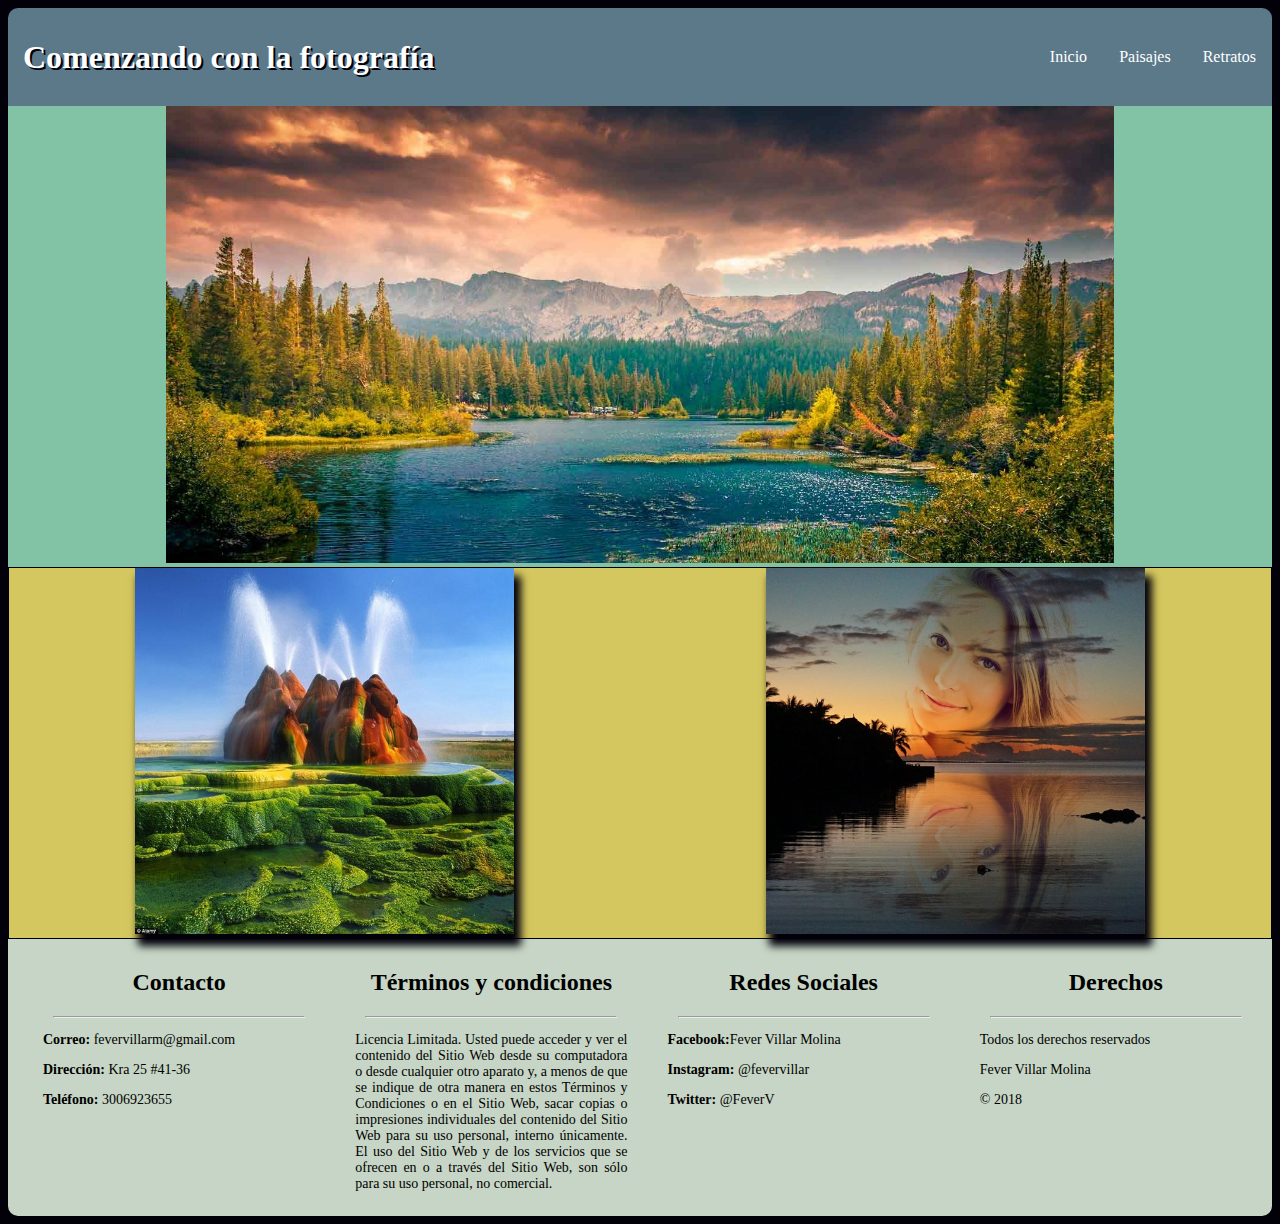
==== index.html @ ee2df76b "Subiendo todos los archivos" ====
<!DOCTYPE html>
<html>
  <head>
    <meta charset="utf-8">
    <meta name="viewport" content="width:device-width,user-scalable=no">
    <link rel="stylesheet" href="css/style.css">
    <link rel="stylesheet" type="text/css" href="//fonts.googleapis.com/css?family=Dancing+Script" />
    <title>Tarea Next-U</title>
  </head>
  <body>
  <header>
    <h1 id="titulo">Comenzando con la fotografía</h1>
    <ul>
    <a href="retratos.html"><li> Retratos </li></a>
    <a href="paisajes.html"><li> Paisajes </li></a>
    <a href="index.html"><li> Inicio </li></a>
    </ul>
  </header>
  <div class="cabecera">
    <div align="center">
    <img src="img/1.jpg" width="75%">
    </div>
  </div>

  <div class="contenido" align="center">

    <div class="img_izquierda">
    <a href="paisajes.html"><img src="img/3.jpg"></a>
    </div>

    <div class="img_derecha">
    <a href="retratos.html"><img src="img/2.jpg"></a>
    </div>

  </div>
<footer>

    <div class="c1" align="center">
          <h2>Contacto</h2> <hr style="width:80%"/>
          <p><b>Correo:</b> fevervillarm@gmail.com</p>
          <p><b>Dirección:</b> Kra 25 #41-36</p>
          <p><b>Teléfono:</b> 3006923655</p>
    </div>

    <div class="c2" align="center">
          <h2>Términos y condiciones</h2> <hr style="width:80%"/>
          <p> Licencia Limitada. Usted puede acceder y ver el
            contenido del Sitio Web desde su computadora o desde
            cualquier otro aparato y, a menos de que se indique
            de otra manera en estos Términos y Condiciones o en
            el Sitio Web, sacar copias o impresiones individuales
            del contenido del Sitio Web para su uso personal, interno
            únicamente. El uso del Sitio Web y de los servicios que se
            ofrecen en o a través del Sitio Web, son sólo para su uso
             personal, no comercial.</p>
    </div>

    <div class="c3" align="center">
          <h2>Redes Sociales</h2> <hr style="width:80%"/>
          <p><b>Facebook:</b>Fever Villar Molina</p>
          <p><b>Instagram:</b> @fevervillar</p>
          <p><b>Twitter:</b> @FeverV</p>
    </div>

    <div class="c4" align="center">
      <h2>Derechos</h2> <hr style="width:80%"/>
      <p>Todos los derechos reservados</p>
      <p>Fever Villar Molina </p>
      <p>&#169; 2018  </p>
    </div>
</footer>
  </body>
</html>
---- css/style.css ----
body{
   background-color: #02010a;
   font-family: 'DancingScriptRegular';
  font-weight: normal;
  font-style: normal;
}
header{
  background-color:  #5b7989;
  color: white;
  border-top-left-radius: 10px;
  border-top-right-radius: 10px;
  padding-top: 10px;
  padding-bottom: 10px;
  padding-left: 15px;

}
li{
  float: right;
  padding: 14px 16px;
  color: white;
}
li:hover{
  color: blue;
}
ul {
    list-style-type: none;
    overflow: hidden;
  }

#titulo{
  float: left;
  text-shadow: 2px 2px #02010a;
}
/* ---------------------------IMAGENES-------------------------- */
.cabecera{
  background-color: #82c3a6;
}

.contenido{
  display: flex;
  background-color: #d5c75f;
  flex-flow: row wrap;
  border: 1px solid;
}
.contenido img{
  width:60%;
  box-shadow: 5px 10px 8px 2px #02010a;
}
.img_izquierda{
order: 1;
flex-grow: 1;
}
.img_izquierda img:hover{
  transform: rotate(30deg);
  transition: 1s;
  box-shadow: 5px 10px 8px 2px #82c3a6;
  border: 2px solid black ;

}
.img_derecha{
  order: 2;
  flex-grow: 1;
}
.img_derecha img:hover{
  transform: translate(20px, -5px);
  transition: 1s;
  box-shadow: 5px 10px 8px 2px #82c3a6;
  border: 2px solid black ;
}
/* ------------------------------------------------------ */
footer{
  background-color:  #C6d5c5;
  color: white;
  border-bottom-left-radius: 10px;
  border-bottom-right-radius: 10px;
  padding-top: 10px;
  padding-bottom: 10px;
  padding-left: 15px;
  display: flex;
  flex-flow: row wrap;
  color: black;
}
p{
  text-align: justify;
  font-size: 14px;
  padding-left: 20px;
  padding-right: 20px;
}
.c1, .c2, .c3, .c4{
  width: 25%;
}
@media screen and (max-width:480px) {
  .c1{
    order: 1;
    width: 100%;
  }
  .c2{
    order: 2;
    width: 100%;
}
.c3{
  order: 3;
  width: 100%;
}
.c4{
  order: 4;
  width: 100%;
}

}
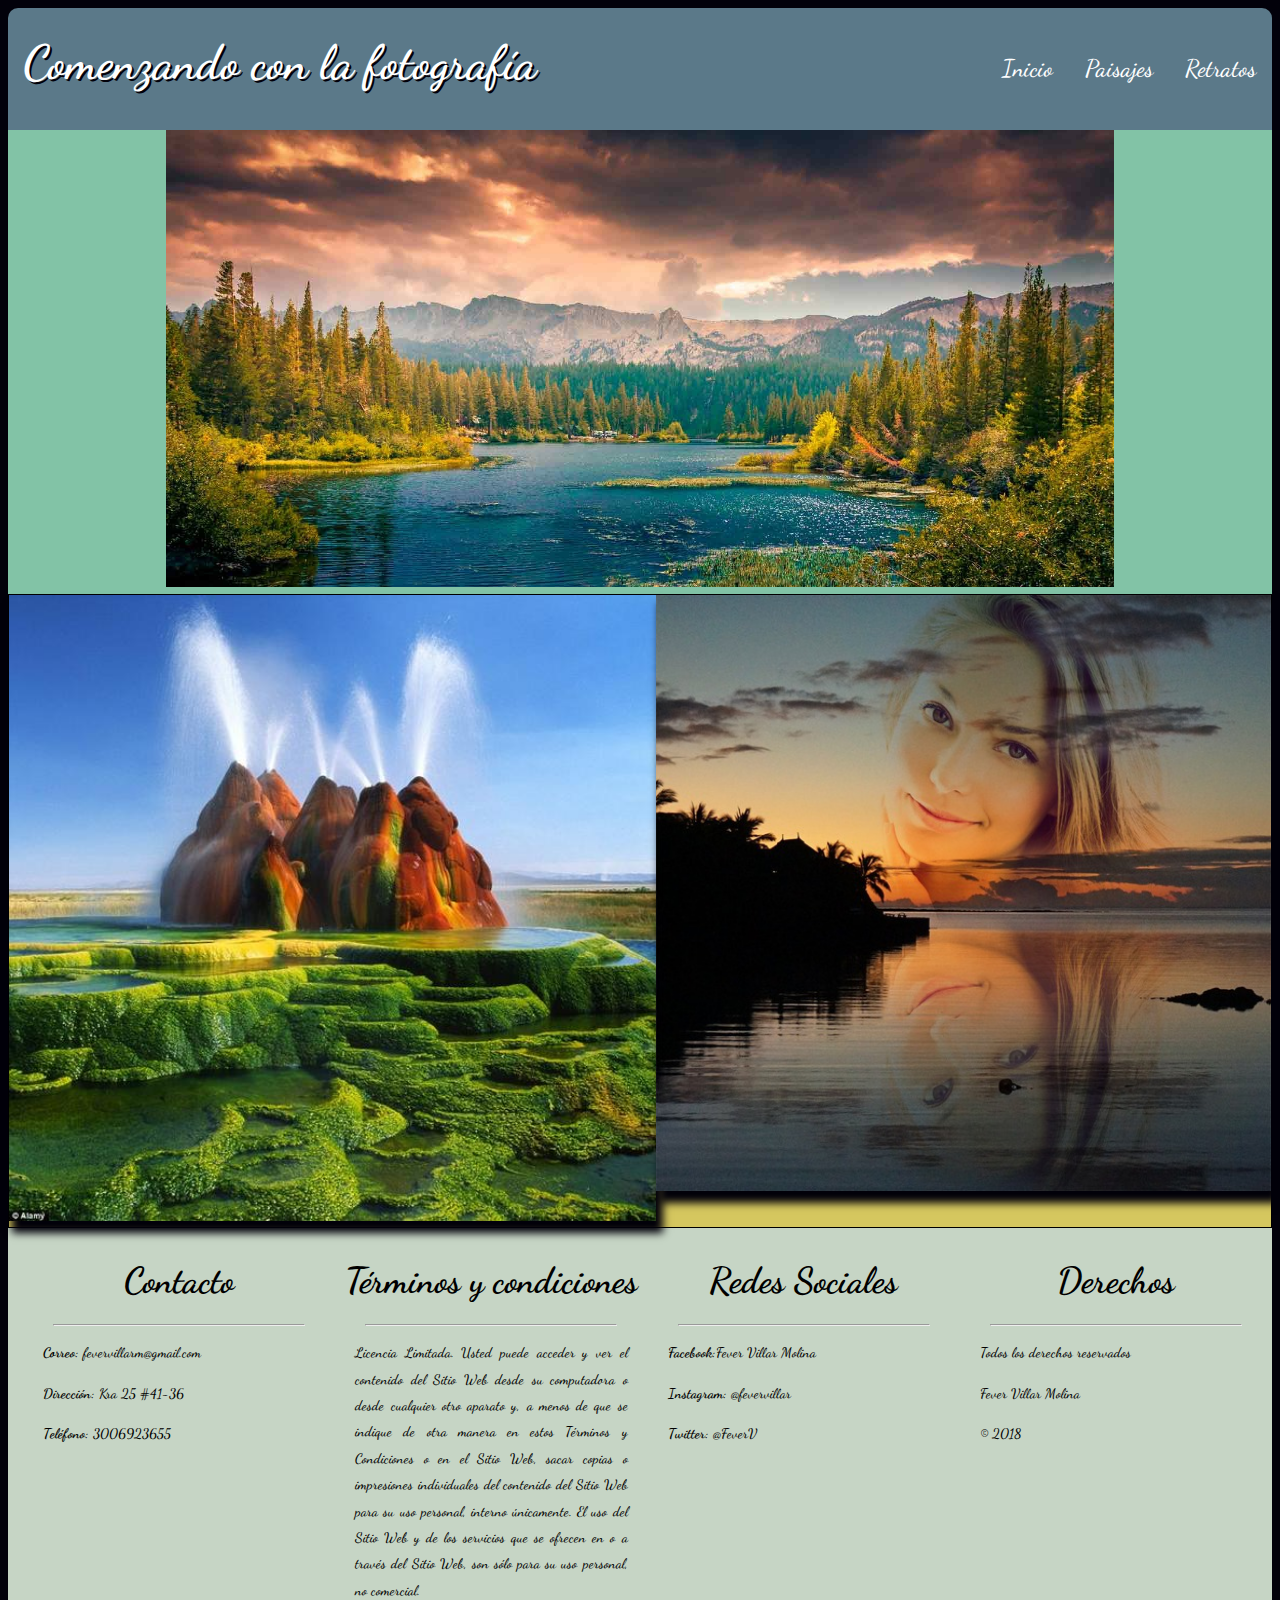
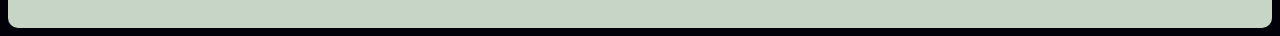
==== commit 90667aaf: "Style y queries changed" ====
--- a/index.html
+++ b/index.html
@@ -5,6 +5,7 @@
     <meta name="viewport" content="width:device-width,user-scalable=no">
     <link rel="stylesheet" href="css/style.css">
     <link rel="stylesheet" type="text/css" href="//fonts.googleapis.com/css?family=Dancing+Script" />
+    
     <title>Tarea Next-U</title>
   </head>
   <body>
--- a/css/style.css
+++ b/css/style.css
@@ -1,8 +1,11 @@
-body{
-   background-color: #02010a;
-   font-family: 'DancingScriptRegular';
-  font-weight: normal;
-  font-style: normal;
+body {
+font-family: "Dancing Script";
+	font-size: 24px;
+	font-style: normal;
+	font-variant: normal;
+	font-weight: 500;
+	line-height: 26.4px;
+  background-color: #02010a;
 }
 header{
   background-color:  #5b7989;
@@ -35,20 +38,57 @@
 .cabecera{
   background-color: #82c3a6;
 }
-
-.contenido{
+@media screen and (min-width:900px){
+  .contenido{
   display: flex;
   background-color: #d5c75f;
-  flex-flow: row wrap;
   border: 1px solid;
+  display: -ms-flex;
+	display: -webkit-flex;
+	display: flex;
+  
+  }
+  .contenido img{
+  box-shadow: 5px 10px 8px 2px #02010a;
+   width: 100%;
+  }
+.img_izquierda{
+order: 1;
+flex-grow: 2;
+  width: 50%;
 }
-.contenido img{
-  width:60%;
+.img_izquierda img:hover{
+  transform: rotate(30deg);
+  transition: 1s;
+  box-shadow: 5px 10px 8px 2px #82c3a6;
+  border: 2px solid black ;
+
+}
+.img_derecha{
+  order: 2;
+  flex-grow: 2;
+}
+.img_derecha img:hover{
+  transform: translate(20px, -5px);
+  transition: 1s;
+  box-shadow: 5px 10px 8px 2px #82c3a6;
+  border: 2px solid black ;
+}
+}
+@media screen and (max-width:900px){
+  .contenido{
+
+  background-color: #d5c75f;
+  border: 1px solid;
+  }
+  .contenido img{
   box-shadow: 5px 10px 8px 2px #02010a;
+width: 100%; 
 }
 .img_izquierda{
 order: 1;
 flex-grow: 1;
+  
 }
 .img_izquierda img:hover{
   transform: rotate(30deg);
@@ -67,6 +107,13 @@
   box-shadow: 5px 10px 8px 2px #82c3a6;
   border: 2px solid black ;
 }
+}
+
+
+
+
+
+
 /* ------------------------------------------------------ */
 footer{
   background-color:  #C6d5c5;
@@ -89,6 +136,7 @@
 .c1, .c2, .c3, .c4{
   width: 25%;
 }
+
 @media screen and (max-width:480px) {
   .c1{
     order: 1;
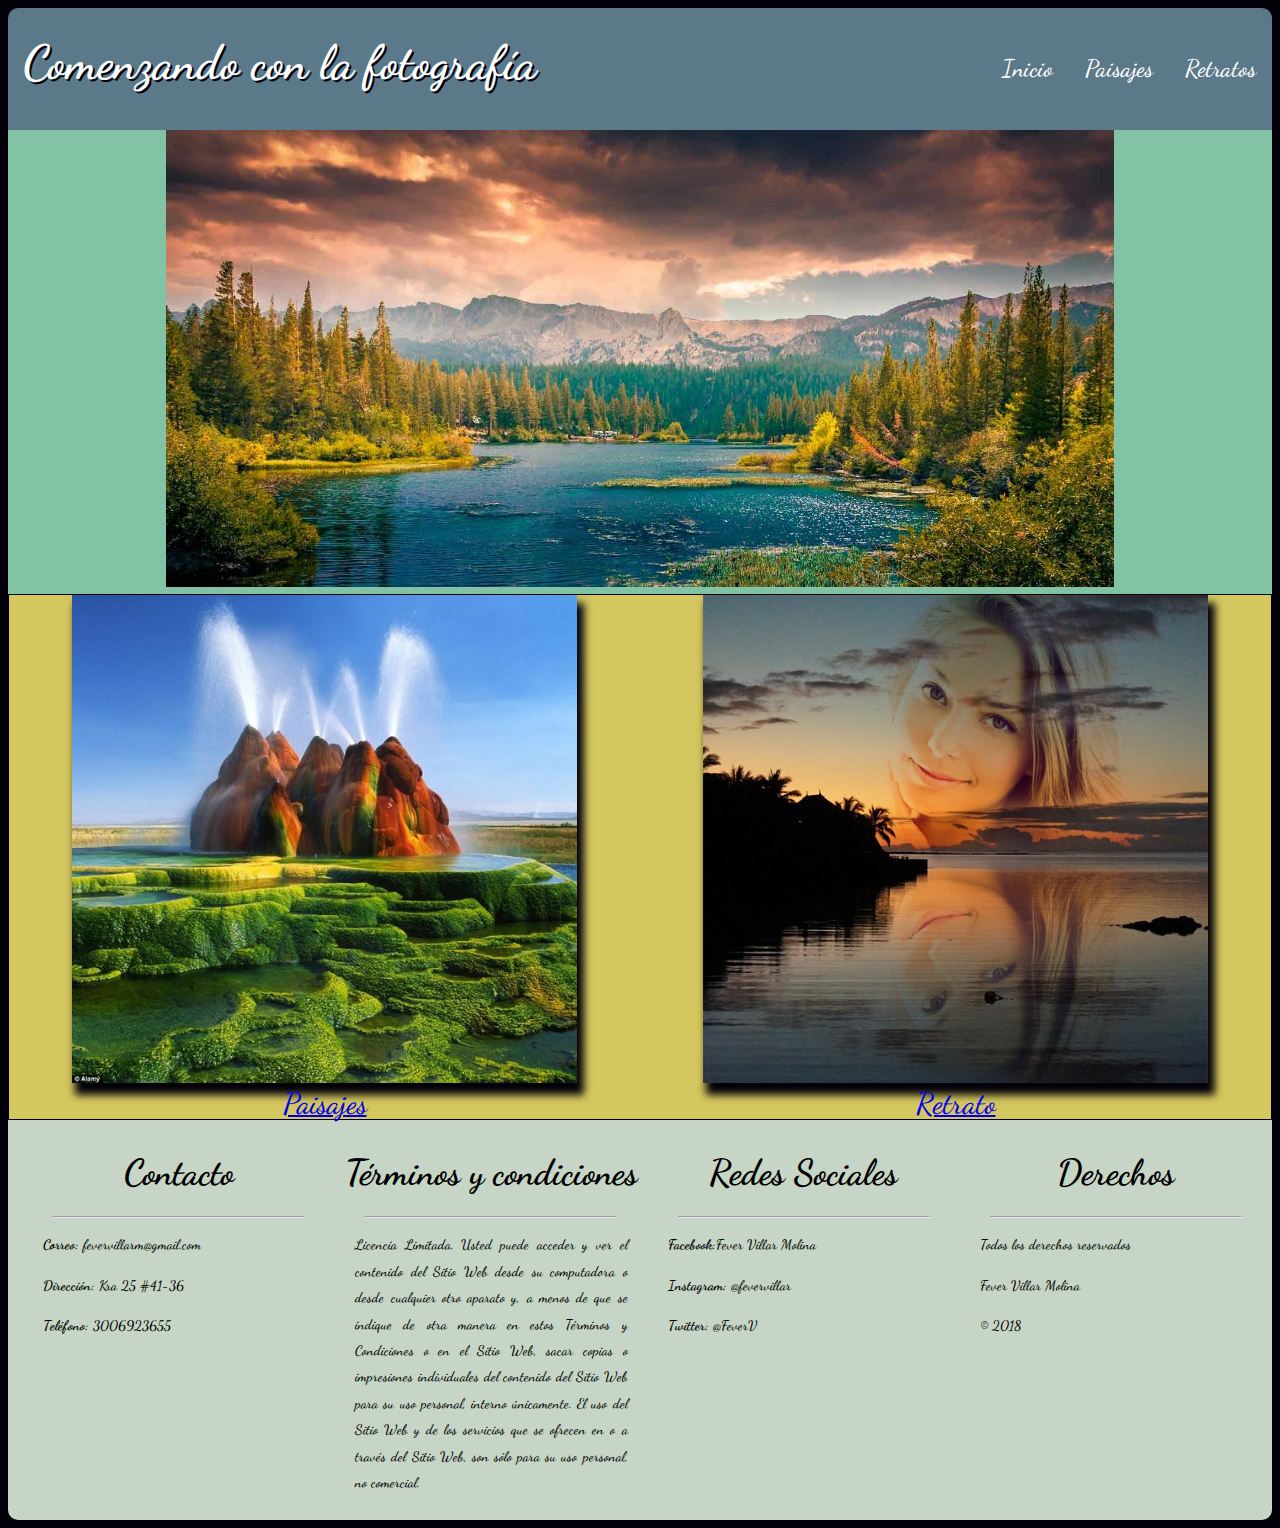
==== commit 84c3fa3d: "Todo listo" ====
--- a/index.html
+++ b/index.html
@@ -26,11 +26,11 @@
   <div class="contenido" align="center">
 
     <div class="img_izquierda">
-    <a href="paisajes.html"><img src="img/3.jpg"></a>
+    <a href="paisajes.html"><img src="img/3.jpg"><br><label style="font-size:30px;">Paisajes</label></a>
     </div>
 
     <div class="img_derecha">
-    <a href="retratos.html"><img src="img/2.jpg"></a>
+    <a href="retratos.html"><img src="img/2.jpg"><br><label style="font-size:30px;">Retrato</label></a>
     </div>
 
   </div>
--- a/css/style.css
+++ b/css/style.css
@@ -50,12 +50,13 @@
   }
   .contenido img{
   box-shadow: 5px 10px 8px 2px #02010a;
-   width: 100%;
+   width: 80%;
+    
   }
 .img_izquierda{
 order: 1;
 flex-grow: 2;
-  width: 50%;
+  
 }
 .img_izquierda img:hover{
   transform: rotate(30deg);
@@ -127,6 +128,11 @@
   flex-flow: row wrap;
   color: black;
 }
+@media screen (max-width: 600px){
+	footer{
+		width: 100%;
+	}
+}
 p{
   text-align: justify;
   font-size: 14px;
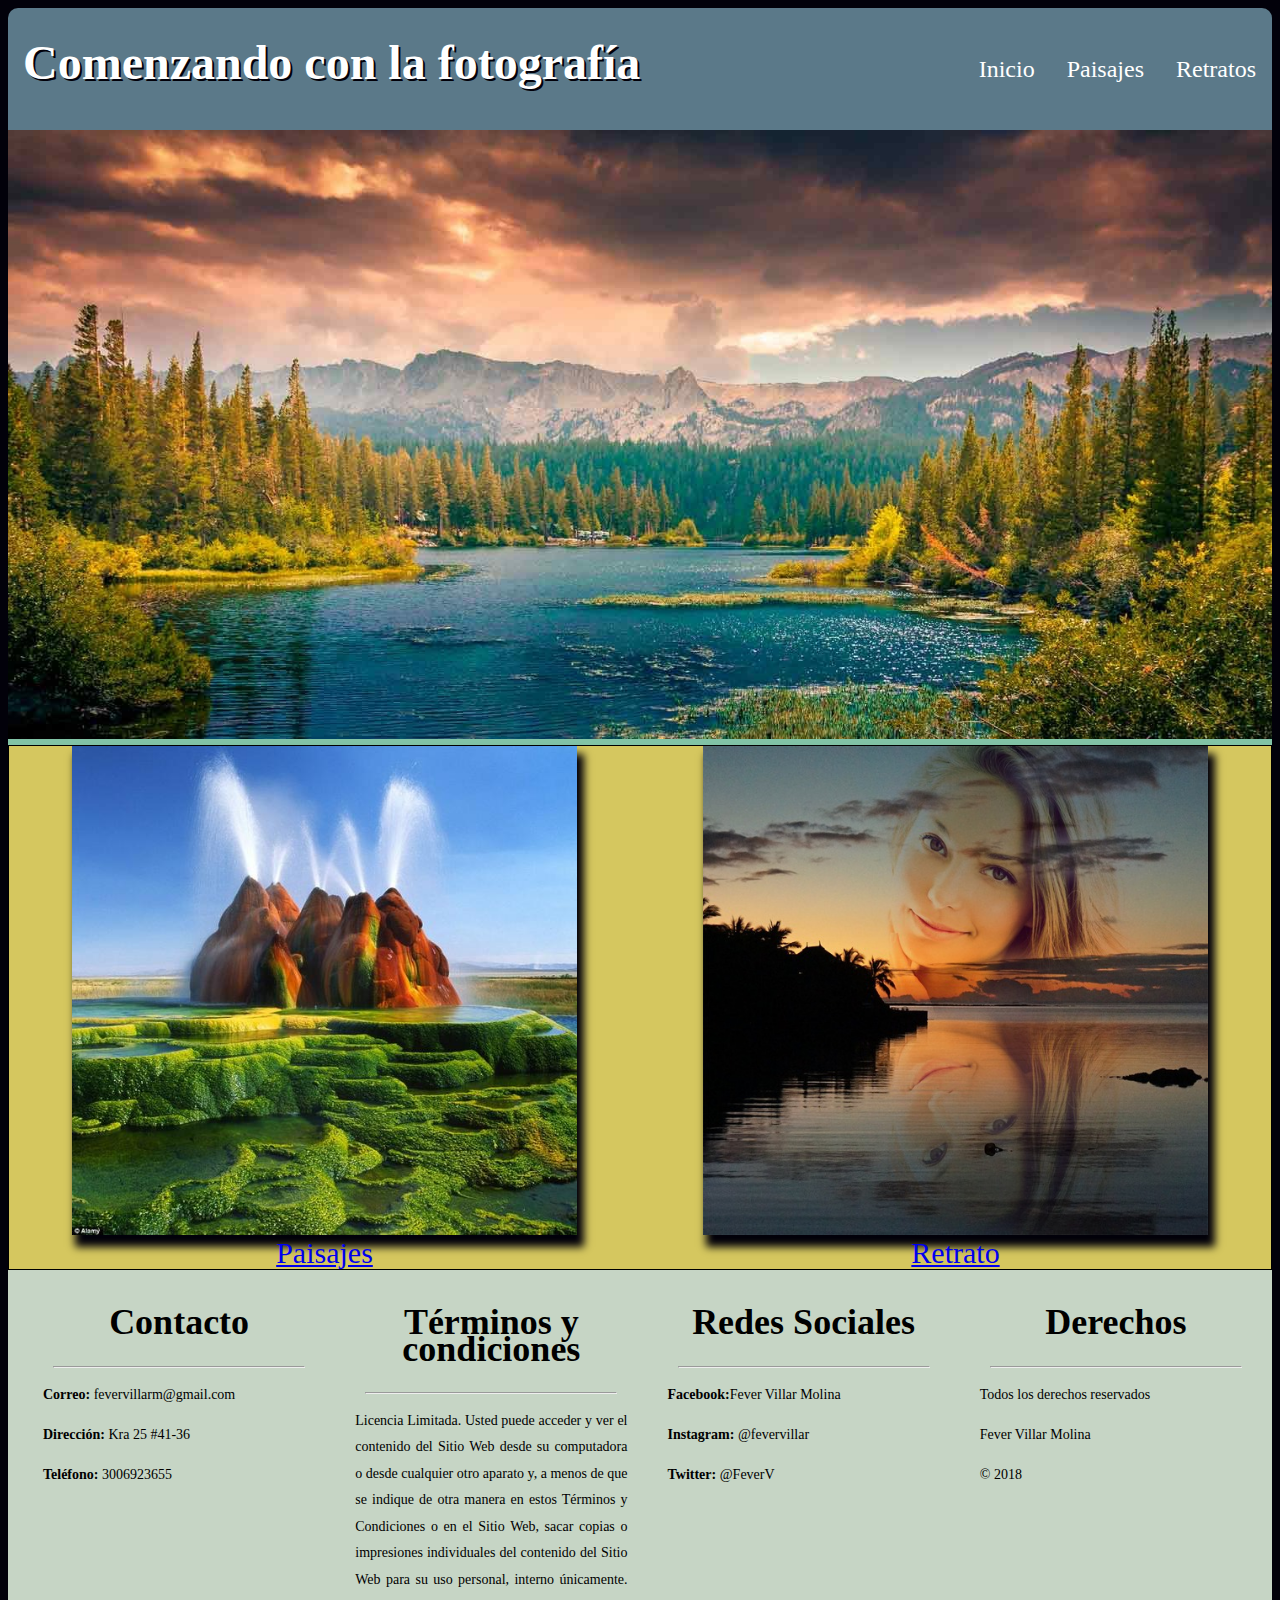
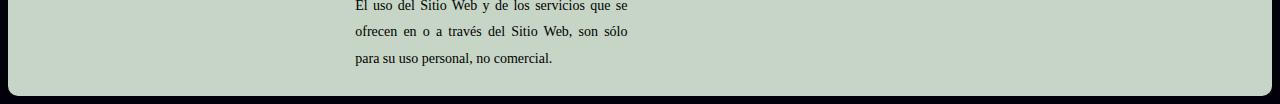
==== commit 331a03d4: "Responsive arreglado" ====
--- a/index.html
+++ b/index.html
@@ -2,24 +2,30 @@
 <html>
   <head>
     <meta charset="utf-8">
-    <meta name="viewport" content="width:device-width,user-scalable=no">
+    <meta name="viewport" content="width=device-width, initial-scale=1">
     <link rel="stylesheet" href="css/style.css">
-    <link rel="stylesheet" type="text/css" href="//fonts.googleapis.com/css?family=Dancing+Script" />
-    
+    <style>
+    @font-face { font-family: "Dancing Script"; src: url('font/DancingScript-Regular.otf'); }
+    </style>
+
     <title>Tarea Next-U</title>
   </head>
   <body>
   <header>
     <h1 id="titulo">Comenzando con la fotografía</h1>
+
+    <div id="ul">
     <ul>
     <a href="retratos.html"><li> Retratos </li></a>
     <a href="paisajes.html"><li> Paisajes </li></a>
     <a href="index.html"><li> Inicio </li></a>
     </ul>
+    </div>
+
   </header>
   <div class="cabecera">
     <div align="center">
-    <img src="img/1.jpg" width="75%">
+    <img src="img/1.jpg" width="100%">
     </div>
   </div>
 
